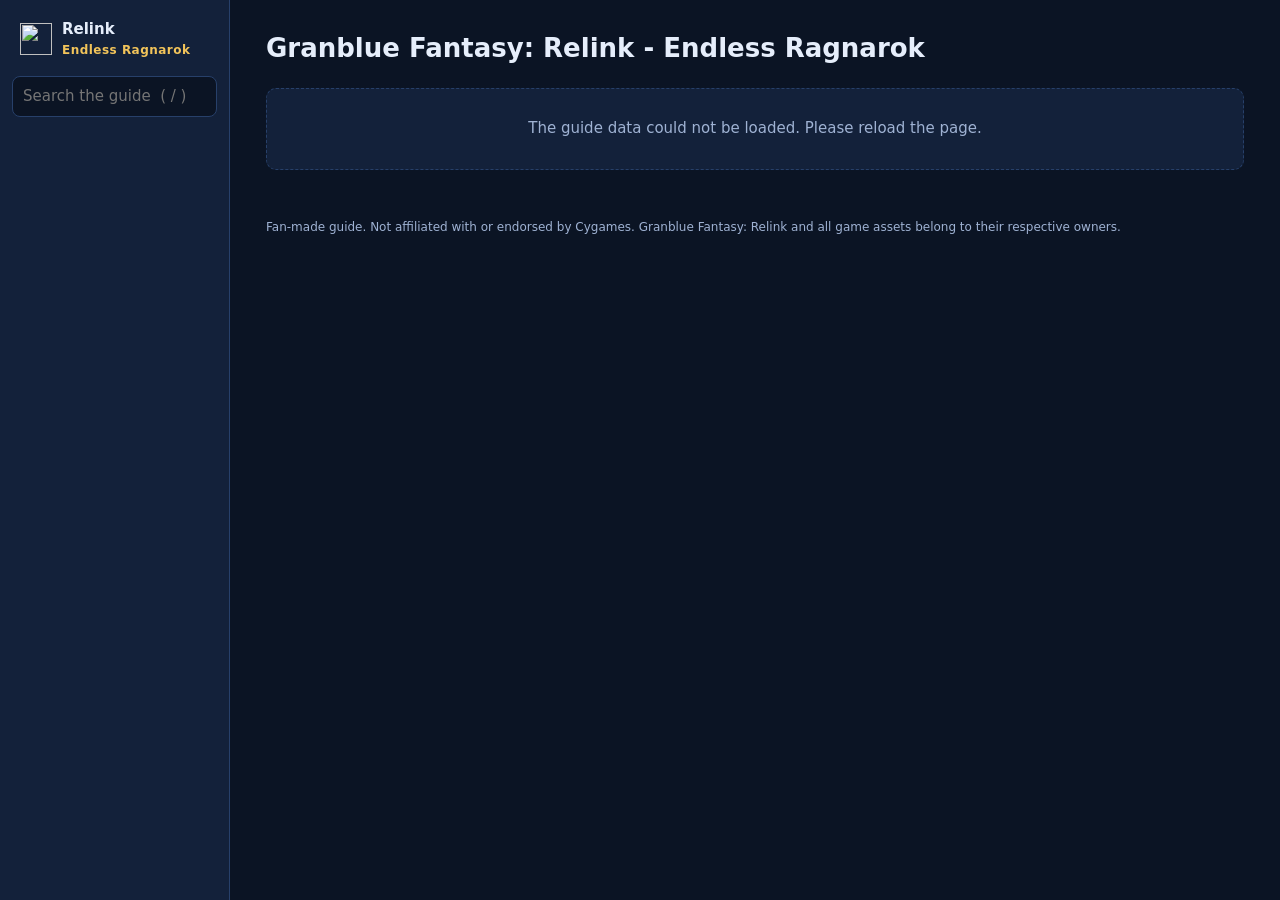
==== src/index.html @ 5ff7320d "Add the scaffold tool, empty-tab text and a broken-link check Co-Authored-By: Claude Opus 5.5 <norep" ====
<!doctype html>
<html lang="en">
<head>
<base href="./">
<script>document.querySelector('base').href = new URL(document.querySelector('base').getAttribute('href'), location.href).href;</script>
<meta charset="utf-8">
<meta name="viewport" content="width=device-width,initial-scale=1">
<meta name="description" content="Fan-made guide to Granblue Fantasy: Relink - Endless Ragnarok: tier list, guides and tools.">
<meta name="theme-color" content="#0b1424">
<meta property="og:type" content="website">
<meta property="og:site_name" content="Granblue Fantasy: Relink - Endless Ragnarok guide">
<meta property="og:title" content="Granblue Fantasy: Relink - Endless Ragnarok | Tier list, guides, tools">
<meta property="og:description" content="Fan-made guide to Granblue Fantasy: Relink - Endless Ragnarok: tier list, guides and tools.">
<meta property="og:url" content="https://agandaurcze.github.io/GBF-Relink-Endless-Ragnarok/">
<meta property="og:image" content="https://agandaurcze.github.io/GBF-Relink-Endless-Ragnarok/assets/ui/og-image.jpg">
<meta property="og:image:width" content="1200">
<meta property="og:image:height" content="630">
<meta property="og:image:alt" content="Granblue Fantasy: Relink - Endless Ragnarok: tier list, guides, tools">
<meta name="twitter:card" content="summary_large_image">
<link rel="icon" type="image/svg+xml" href="assets/ui/favicon.svg">
<title>Granblue Fantasy: Relink - Endless Ragnarok | Tier list, guides, tools</title>
<link rel="stylesheet" href="css/site.css?v=6">
</head>
<body>
<a class="skip-link" href="#pageBody">Skip to content</a>
<div class="mobile-bar"><a class="brand" href="./">GBF Relink · Endless Ragnarok</a><button id="mobileMenu" type="button" aria-controls="mainNavigation" aria-expanded="false">☰ Menu</button></div>
<button class="menu-backdrop" id="menuBackdrop" type="button" aria-label="Close menu" hidden></button>
<aside class="sidebar" id="mainNavigation" aria-label="Main navigation">
 <a class="brand sidebar-brand" href="./"><img src="assets/ui/favicon.svg" alt="" width="32" height="32"><span>Relink<small>Endless Ragnarok</small></span></a>
 <input class="search" id="search" type="search" placeholder="Search the guide  ( / )" aria-label="Search the guide" autocomplete="off">
 <nav id="navList"></nav>
</aside>
<div class="content">
<header class="page-header"><h1 id="pageTitle">Granblue Fantasy: Relink - Endless Ragnarok</h1><p id="pageMeta"></p></header>
<main id="pageBody" tabindex="-1"><p class="empty">Loading…</p></main>
<button class="to-top" id="toTop" type="button" aria-label="Back to top" hidden>↑</button>
<footer><span id="dataDate"></span> Fan-made guide. Not affiliated with or endorsed by Cygames. Granblue Fantasy: Relink and all game assets belong to their respective owners.</footer>
</div>
<script src="js/01-core.js?v=1"></script>
<script src="js/02-pages.js?v=3"></script>
<script src="js/03-news.js?v=3"></script>
<script src="js/04-blocks.js?v=1"></script>
<script src="js/05-characters.js?v=2"></script>
<script src="js/06-guides.js?v=1"></script>
<script src="js/07-search.js?v=2"></script>
<script src="js/09-startup.js?v=6"></script>
</body>
</html>
---- src/css/site.css ----
/* css/site.css: every style of the site. After editing: npx --yes prettier@3.9.10 --write src/js src/css,
   then give this file a new ?v= in src/index.html. */

:root {
  --bg: #0b1424;
  --panel: #13213a;
  --panel-2: #1a2c4b;
  --line: #27406a;
  --text: #e6eefb;
  --muted: #9fb2d3;
  --sky: #4fb3ff;
  --gold: #f2c45a;
  --radius: 10px;
  --sidebar: 230px;
  color-scheme: dark;
}

* {
  box-sizing: border-box;
}

body {
  margin: 0;
  background: var(--bg);
  color: var(--text);
  font:
    15px/1.55 system-ui,
    -apple-system,
    'Segoe UI',
    Roboto,
    sans-serif;
}

a {
  color: var(--sky);
}

/* ===== Layout: sidebar on the left, content on the right */
.sidebar {
  position: fixed;
  inset: 0 auto 0 0;
  width: var(--sidebar);
  overflow-y: auto;
  padding: 18px 12px;
  background: var(--panel);
  border-right: 1px solid var(--line);
}

.content {
  margin-left: var(--sidebar);
  padding: 28px 36px 40px;
  max-width: 1200px;
}

.brand {
  display: flex;
  align-items: center;
  gap: 10px;
  color: var(--text);
  font-weight: 700;
  text-decoration: none;
}

.sidebar-brand {
  padding: 0 8px 16px;
}

.sidebar-brand small {
  display: block;
  color: var(--gold);
  font-size: 12px;
  font-weight: 600;
  letter-spacing: 0.04em;
}

.nav-group {
  margin: 18px 8px 6px;
  color: var(--muted);
  font-size: 11px;
  font-weight: 700;
  letter-spacing: 0.12em;
}

.nav-item {
  display: block;
  padding: 8px 10px;
  border-radius: 8px;
  color: var(--text);
  text-decoration: none;
}

.nav-item:hover {
  background: var(--panel-2);
}

.nav-item.active {
  background: var(--panel-2);
  box-shadow: inset 3px 0 0 var(--gold);
}

.page-header h1 {
  margin: 0 0 4px;
  font-size: 26px;
}

.page-header p {
  margin: 0 0 20px;
  color: var(--muted);
}

footer {
  margin-top: 48px;
  color: var(--muted);
  font-size: 12px;
}

/* ===== Shared pieces */
.card {
  display: block;
  margin-bottom: 12px;
  padding: 14px 16px;
  background: var(--panel);
  border: 1px solid var(--line);
  border-radius: var(--radius);
  color: var(--text);
  text-decoration: none;
}

.card h2 {
  margin: 0 0 6px;
  font-size: 18px;
}

.grid {
  display: grid;
  grid-template-columns: repeat(auto-fill, minmax(180px, 1fr));
  gap: 12px;
}

.grid .card {
  margin: 0;
}

.shortcut:hover {
  border-color: var(--sky);
}

.empty {
  padding: 28px;
  background: var(--panel);
  border: 1px dashed var(--line);
  border-radius: var(--radius);
  color: var(--muted);
  text-align: center;
}

.badge {
  margin-right: 8px;
  padding: 1px 8px;
  border-radius: 999px;
  background: var(--gold);
  color: #1b1405;
  font-size: 12px;
  font-weight: 700;
}

/* ===== Characters and tier list */
.character {
  text-align: center;
}

.character img {
  display: block;
  width: 100%;
  aspect-ratio: 1;
  object-fit: cover;
  margin-bottom: 8px;
  border-radius: 8px;
}

.tier-row {
  display: flex;
  gap: 10px;
  margin-bottom: 10px;
}

.tier-label {
  display: grid;
  place-items: center;
  flex: 0 0 64px;
  border-radius: var(--radius);
  background: var(--tier, var(--panel-2));
  color: #0b1424;
  font-size: 22px;
  font-weight: 800;
}

.tier-items {
  display: flex;
  flex-wrap: wrap;
  gap: 8px;
  flex: 1;
}

.tier-items .character {
  width: 110px;
  margin: 0;
}

/* ===== News and patch notes */
.post summary {
  cursor: pointer;
}

.post-date {
  margin-right: 10px;
  color: var(--muted);
  font-size: 13px;
}

.post-body {
  margin-top: 12px;
  overflow-wrap: anywhere;
}

/* ===== Phones: the sidebar becomes a slide-in menu */
.mobile-bar,
.menu-backdrop {
  display: none;
}

@media (max-width: 800px) {
  .mobile-bar {
    position: sticky;
    top: 0;
    z-index: 3;
    display: flex;
    justify-content: space-between;
    align-items: center;
    padding: 10px 14px;
    background: var(--panel);
    border-bottom: 1px solid var(--line);
  }

  .mobile-bar button {
    padding: 6px 12px;
    background: var(--panel-2);
    border: 1px solid var(--line);
    border-radius: 8px;
    color: var(--text);
    font: inherit;
  }

  .sidebar {
    z-index: 5;
    transform: translateX(-100%);
    transition: transform 0.2s;
  }

  .sidebar.is-open {
    transform: none;
  }

  .menu-backdrop:not([hidden]) {
    display: block;
    position: fixed;
    inset: 0;
    z-index: 4;
    background: rgb(0 0 0 / 0.5);
    border: 0;
  }

  .content {
    margin-left: 0;
    padding: 20px 16px 32px;
  }
}

/* ===== Character pages (js/04-characters.js) */
.back-link {
  display: inline-block;
  margin-bottom: 14px;
  text-decoration: none;
}

.profile-head {
  display: flex;
  gap: 18px;
  align-items: flex-start;
  margin-bottom: 18px;
}

.profile-image {
  width: 160px;
  aspect-ratio: 1;
  object-fit: cover;
  border-radius: var(--radius);
  border: 1px solid var(--line);
}

.profile-tabs {
  display: flex;
  flex-wrap: wrap;
  gap: 6px;
  margin-bottom: 14px;
  border-bottom: 1px solid var(--line);
}

.profile-tab {
  padding: 8px 14px;
  background: none;
  border: 0;
  border-bottom: 3px solid transparent;
  color: var(--muted);
  font: inherit;
  cursor: pointer;
}

.profile-tab[aria-selected='true'] {
  border-bottom-color: var(--gold);
  color: var(--text);
}

.block {
  margin-bottom: 18px;
}

.block h3 {
  margin: 0 0 8px;
  font-size: 16px;
  color: var(--gold);
}

.table-wrap {
  overflow-x: auto;
}

table {
  width: 100%;
  border-collapse: collapse;
  background: var(--panel);
  border-radius: var(--radius);
}

th,
td {
  padding: 8px 10px;
  border-bottom: 1px solid var(--line);
  text-align: left;
}

th {
  color: var(--muted);
  font-size: 13px;
}

.stats {
  display: grid;
  grid-template-columns: repeat(auto-fill, minmax(150px, 1fr));
  gap: 8px;
  margin: 0;
}

.stats div {
  padding: 10px 12px;
  background: var(--panel);
  border: 1px solid var(--line);
  border-radius: 8px;
}

.stats dt {
  color: var(--muted);
  font-size: 12px;
}

.stats dd {
  margin: 2px 0 0;
  font-weight: 700;
}

@media (max-width: 800px) {
  .profile-head {
    flex-direction: column;
  }

  .profile-image {
    width: 120px;
  }
}

/* ===== Search (js/05-search.js) */
.search {
  width: 100%;
  margin: 0 0 6px;
  padding: 8px 10px;
  background: var(--bg);
  border: 1px solid var(--line);
  border-radius: 8px;
  color: var(--text);
  font: inherit;
}

.search:focus {
  outline: 2px solid var(--sky);
  outline-offset: -1px;
}

.muted {
  color: var(--muted);
}

.result .muted {
  margin-right: 6px;
  font-size: 13px;
}

/* ===== Note and image blocks, guides (js/04-blocks.js, js/06-guides.js) */
.note {
  padding: 12px 14px;
  border-radius: var(--radius);
  border: 1px solid var(--line);
  border-left: 4px solid var(--sky);
  background: var(--panel);
}

.note-warning {
  border-left-color: var(--gold);
}

.note p:first-child {
  margin-top: 0;
}

.note p:last-child {
  margin-bottom: 0;
}

.figure {
  margin: 0 0 18px;
}

.figure img {
  display: block;
  max-width: 100%;
  border-radius: var(--radius);
  border: 1px solid var(--line);
}

.figure figcaption {
  margin-top: 6px;
  color: var(--muted);
  font-size: 13px;
}

.guides {
  grid-template-columns: repeat(auto-fill, minmax(260px, 1fr));
}

.contents ol {
  margin: 6px 0 0;
  padding-left: 20px;
}

.guide-body {
  max-width: 780px;
}

.guide-body h3 {
  scroll-margin-top: 70px;
}

/* ===== Post links and "New" marks (js/03-news.js) */
.badge.new {
  background: var(--sky);
}

.post-links {
  display: flex;
  gap: 14px;
  align-items: center;
  flex-wrap: wrap;
}

.copy-link {
  padding: 2px 0;
  background: none;
  border: 0;
  color: var(--muted);
  font: inherit;
  font-size: 13px;
  cursor: pointer;
}

.copy-link:hover {
  color: var(--text);
}

/* ===== Post links and "New" marks (js/03-news.js) */
.badge.new {
  background: var(--sky);
}

.post-links {
  display: flex;
  gap: 14px;
  align-items: center;
  flex-wrap: wrap;
}

.copy-link {
  padding: 2px 0;
  background: none;
  border: 0;
  color: var(--muted);
  font: inherit;
  font-size: 13px;
  cursor: pointer;
}

.copy-link:hover {
  color: var(--text);
}

/* ===== Keyboard and reading comfort */
.skip-link {
  position: absolute;
  left: 8px;
  top: -60px;
  z-index: 10;
  padding: 8px 12px;
  background: var(--gold);
  color: #1b1405;
  border-radius: 8px;
  font-weight: 700;
}

.skip-link:focus {
  top: 8px;
}

:focus-visible {
  outline: 2px solid var(--sky);
  outline-offset: 2px;
}

#pageBody:focus {
  outline: none;
}

.to-top {
  position: fixed;
  right: 18px;
  bottom: 18px;
  z-index: 3;
  width: 42px;
  height: 42px;
  border-radius: 50%;
  border: 1px solid var(--line);
  background: var(--panel-2);
  color: var(--text);
  font-size: 18px;
  cursor: pointer;
  box-shadow: 0 4px 14px rgb(0 0 0 / 0.35);
}

.to-top:hover {
  border-color: var(--sky);
}

@media (prefers-reduced-motion: reduce) {
  * {
    scroll-behavior: auto !important;
    transition: none !important;
  }
}
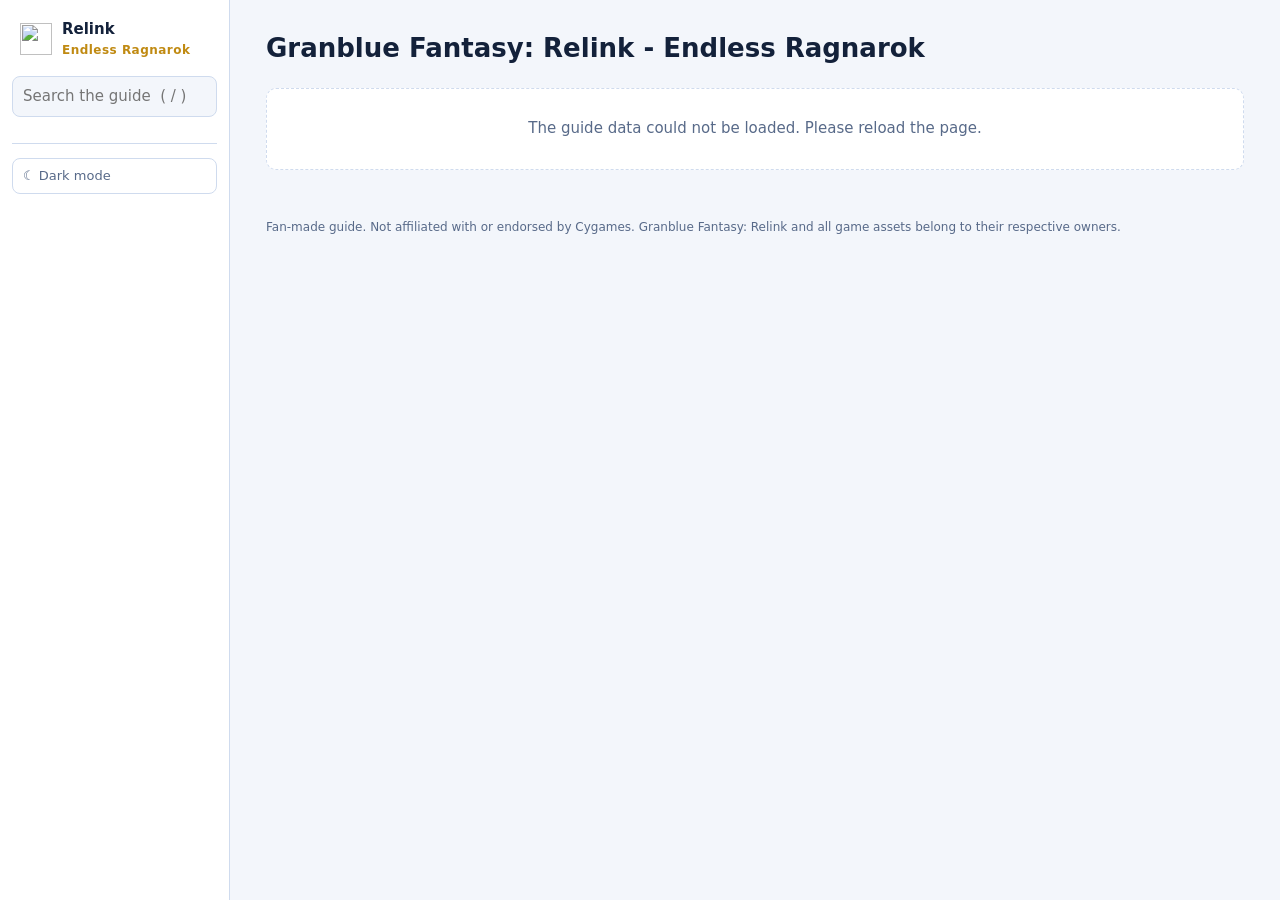
==== commit 56d92287: "Installable app, offline reading and light mode Co-Authored-By: Claude Opus 5.5 <noreply@anthropic.c" ====
--- a/src/index.html
+++ b/src/index.html
@@ -7,6 +7,9 @@
 <meta name="viewport" content="width=device-width,initial-scale=1">
 <meta name="description" content="Fan-made guide to Granblue Fantasy: Relink - Endless Ragnarok: tier list, guides and tools.">
 <meta name="theme-color" content="#0b1424">
+<script>try { var t = localStorage.getItem('theme'); if (t) document.documentElement.dataset.theme = t; } catch (e) {}</script>
+<link rel="manifest" href="manifest.webmanifest">
+<link rel="apple-touch-icon" href="assets/ui/apple-touch-icon.png">
 <meta property="og:type" content="website">
 <meta property="og:site_name" content="Granblue Fantasy: Relink - Endless Ragnarok guide">
 <meta property="og:title" content="Granblue Fantasy: Relink - Endless Ragnarok | Tier list, guides, tools">
@@ -19,7 +22,7 @@
 <meta name="twitter:card" content="summary_large_image">
 <link rel="icon" type="image/svg+xml" href="assets/ui/favicon.svg">
 <title>Granblue Fantasy: Relink - Endless Ragnarok | Tier list, guides, tools</title>
-<link rel="stylesheet" href="css/site.css?v=6">
+<link rel="stylesheet" href="css/site.css?v=9">
 </head>
 <body>
 <a class="skip-link" href="#pageBody">Skip to content</a>
@@ -29,6 +32,7 @@
  <a class="brand sidebar-brand" href="./"><img src="assets/ui/favicon.svg" alt="" width="32" height="32"><span>Relink<small>Endless Ragnarok</small></span></a>
  <input class="search" id="search" type="search" placeholder="Search the guide  ( / )" aria-label="Search the guide" autocomplete="off">
  <nav id="navList"></nav>
+ <div class="sidebar-tools"><button type="button" id="themeBtn" class="tool-btn" aria-label="Switch between light and dark">Light mode</button><button type="button" id="installBtn" class="tool-btn" hidden>⤓ Install app</button></div>
 </aside>
 <div class="content">
 <header class="page-header"><h1 id="pageTitle">Granblue Fantasy: Relink - Endless Ragnarok</h1><p id="pageMeta"></p></header>
@@ -37,12 +41,12 @@
 <footer><span id="dataDate"></span> Fan-made guide. Not affiliated with or endorsed by Cygames. Granblue Fantasy: Relink and all game assets belong to their respective owners.</footer>
 </div>
 <script src="js/01-core.js?v=1"></script>
-<script src="js/02-pages.js?v=3"></script>
+<script src="js/02-pages.js?v=4"></script>
 <script src="js/03-news.js?v=3"></script>
 <script src="js/04-blocks.js?v=1"></script>
-<script src="js/05-characters.js?v=2"></script>
+<script src="js/05-characters.js?v=3"></script>
 <script src="js/06-guides.js?v=1"></script>
 <script src="js/07-search.js?v=2"></script>
-<script src="js/09-startup.js?v=6"></script>
+<script src="js/09-startup.js?v=9"></script>
 </body>
 </html>
--- a/src/css/site.css
+++ b/src/css/site.css
@@ -573,3 +573,168 @@
     transition: none !important;
   }
 }
+
+/* ===== Patch notes and news that mention a character (js/05-characters.js) */
+.mentions {
+  margin-top: 24px;
+}
+
+.mentions ul {
+  margin: 0;
+  padding: 0;
+  list-style: none;
+}
+
+.mentions li {
+  padding: 6px 0;
+  border-bottom: 1px solid var(--line);
+}
+
+.mentions li:last-child {
+  border-bottom: 0;
+}
+
+.mentions a {
+  color: var(--text);
+  text-decoration: none;
+}
+
+.mentions a:hover {
+  color: var(--sky);
+}
+
+/* ===== Home dashboard (js/02-pages.js) */
+.hero {
+  position: relative;
+  overflow: hidden;
+  margin-bottom: 16px;
+  padding: 26px 28px;
+  border: 1px solid var(--line);
+  border-radius: 14px;
+  background:
+    radial-gradient(circle at 85% 20%, rgb(79 179 255 / 0.35), transparent 55%),
+    radial-gradient(circle at 10% 110%, rgb(242 196 90 / 0.18), transparent 50%), var(--panel);
+}
+
+.hero-kicker {
+  margin: 0 0 4px;
+  color: var(--gold);
+  font-size: 12px;
+  font-weight: 700;
+  letter-spacing: 0.12em;
+  text-transform: uppercase;
+}
+
+.hero-text {
+  max-width: 620px;
+  margin: 0 0 10px;
+  font-size: 18px;
+}
+
+.latest {
+  display: flex;
+  flex-wrap: wrap;
+  gap: 4px 10px;
+  align-items: baseline;
+  border-left: 4px solid var(--gold);
+}
+
+.dashboard {
+  display: grid;
+  grid-template-columns: repeat(auto-fit, minmax(300px, 1fr));
+  gap: 12px;
+}
+
+.dashboard h2,
+.section-title {
+  margin: 0 0 8px;
+  font-size: 17px;
+}
+
+.section-title {
+  margin-top: 18px;
+}
+
+.link-list {
+  margin: 0 0 8px;
+  padding: 0;
+  list-style: none;
+}
+
+.link-list li {
+  padding: 5px 0;
+  border-bottom: 1px solid var(--line);
+}
+
+.link-list a {
+  color: var(--text);
+  text-decoration: none;
+}
+
+.link-list a:hover {
+  color: var(--sky);
+}
+
+.roster {
+  display: grid;
+  grid-template-columns: repeat(auto-fill, minmax(96px, 1fr));
+  gap: 8px;
+}
+
+.roster .character {
+  margin: 0;
+  padding: 8px;
+  font-size: 13px;
+}
+
+/* ===== Light mode: follows the system unless the visitor picks one (js/09-startup.js remembers it) */
+:root[data-theme='light'] {
+  --bg: #f3f6fb;
+  --panel: #ffffff;
+  --panel-2: #e7eef9;
+  --line: #cfdbee;
+  --text: #13213a;
+  --muted: #586a89;
+  --sky: #1673c9;
+  --gold: #c08a12;
+  color-scheme: light;
+}
+
+@media (prefers-color-scheme: light) {
+  :root:not([data-theme='dark']) {
+    --bg: #f3f6fb;
+    --panel: #ffffff;
+    --panel-2: #e7eef9;
+    --line: #cfdbee;
+    --text: #13213a;
+    --muted: #586a89;
+    --sky: #1673c9;
+    --gold: #c08a12;
+    color-scheme: light;
+  }
+}
+
+.sidebar-tools {
+  display: grid;
+  gap: 6px;
+  margin-top: 20px;
+  padding-top: 14px;
+  border-top: 1px solid var(--line);
+}
+
+.tool-btn {
+  padding: 7px 10px;
+  background: none;
+  border: 1px solid var(--line);
+  border-radius: 8px;
+  color: var(--muted);
+  font: inherit;
+  font-size: 13px;
+  text-align: left;
+  cursor: pointer;
+}
+
+.tool-btn:hover {
+  color: var(--text);
+  border-color: var(--sky);
+}
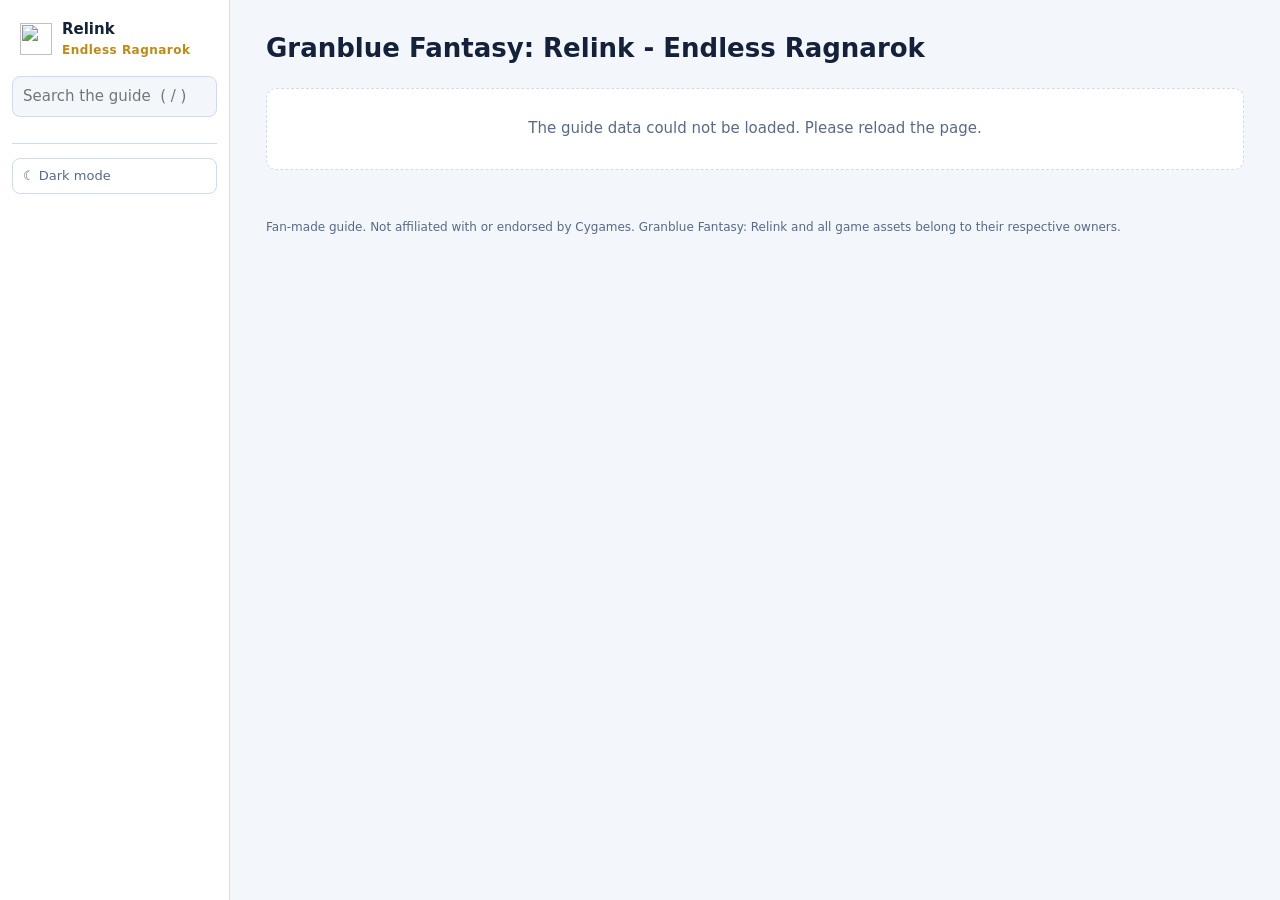
==== commit 83f69396: "Tier list: several ordered lists; restore the tier rules Co-Authored-By: Claude Opus 5.5 <noreply@an" ====
--- a/src/index.html
+++ b/src/index.html
@@ -40,13 +40,13 @@
 <button class="to-top" id="toTop" type="button" aria-label="Back to top" hidden>↑</button>
 <footer><span id="dataDate"></span> Fan-made guide. Not affiliated with or endorsed by Cygames. Granblue Fantasy: Relink and all game assets belong to their respective owners.</footer>
 </div>
-<script src="js/01-core.js?v=1"></script>
-<script src="js/02-pages.js?v=4"></script>
+<script src="js/01-core.js?v=2"></script>
+<script src="js/02-pages.js?v=5"></script>
 <script src="js/03-news.js?v=3"></script>
 <script src="js/04-blocks.js?v=1"></script>
 <script src="js/05-characters.js?v=3"></script>
 <script src="js/06-guides.js?v=1"></script>
 <script src="js/07-search.js?v=2"></script>
-<script src="js/09-startup.js?v=9"></script>
+<script src="js/09-startup.js?v=10"></script>
 </body>
 </html>
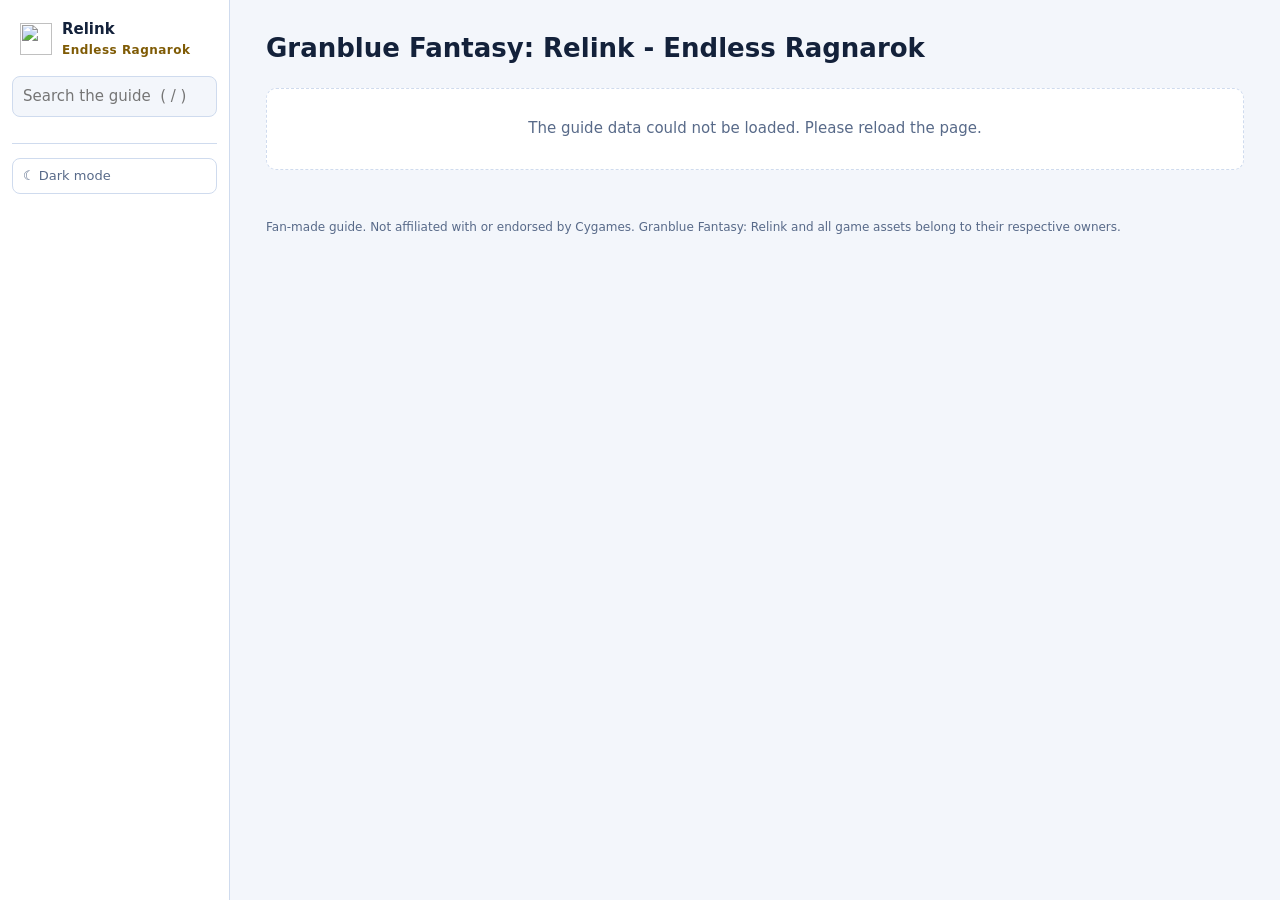
==== commit 8c50726a: "iPhone install tags; accessibility check on every page; fix light-mode contrast Co-Authored-By: Clau" ====
--- a/src/index.html
+++ b/src/index.html
@@ -10,6 +10,10 @@
 <script>try { var t = localStorage.getItem('theme'); if (t) document.documentElement.dataset.theme = t; } catch (e) {}</script>
 <link rel="manifest" href="manifest.webmanifest">
 <link rel="apple-touch-icon" href="assets/ui/apple-touch-icon.png">
+<meta name="mobile-web-app-capable" content="yes">
+<meta name="apple-mobile-web-app-capable" content="yes">
+<meta name="apple-mobile-web-app-title" content="Relink Guide">
+<meta name="apple-mobile-web-app-status-bar-style" content="black">
 <meta property="og:type" content="website">
 <meta property="og:site_name" content="Granblue Fantasy: Relink - Endless Ragnarok guide">
 <meta property="og:title" content="Granblue Fantasy: Relink - Endless Ragnarok | Tier list, guides, tools">
@@ -22,7 +26,7 @@
 <meta name="twitter:card" content="summary_large_image">
 <link rel="icon" type="image/svg+xml" href="assets/ui/favicon.svg">
 <title>Granblue Fantasy: Relink - Endless Ragnarok | Tier list, guides, tools</title>
-<link rel="stylesheet" href="css/site.css?v=9">
+<link rel="stylesheet" href="css/site.css?v=11">
 </head>
 <body>
 <a class="skip-link" href="#pageBody">Skip to content</a>
--- a/src/css/site.css
+++ b/src/css/site.css
@@ -10,6 +10,7 @@
   --muted: #9fb2d3;
   --sky: #4fb3ff;
   --gold: #f2c45a;
+  --gold-ink: var(--gold); /* gold used as text; darker in light mode so it stays readable */
   --radius: 10px;
   --sidebar: 230px;
   color-scheme: dark;
@@ -67,7 +68,7 @@
 
 .sidebar-brand small {
   display: block;
-  color: var(--gold);
+  color: var(--gold-ink);
   font-size: 12px;
   font-weight: 600;
   letter-spacing: 0.04em;
@@ -328,7 +329,7 @@
 .block h3 {
   margin: 0 0 8px;
   font-size: 16px;
-  color: var(--gold);
+  color: var(--gold-ink);
 }
 
 .table-wrap {
@@ -618,7 +619,7 @@
 
 .hero-kicker {
   margin: 0 0 4px;
-  color: var(--gold);
+  color: var(--gold-ink);
   font-size: 12px;
   font-weight: 700;
   letter-spacing: 0.12em;
@@ -695,8 +696,9 @@
   --line: #cfdbee;
   --text: #13213a;
   --muted: #586a89;
-  --sky: #1673c9;
+  --sky: #1366b3;
   --gold: #c08a12;
+  --gold-ink: #7f5b05;
   color-scheme: light;
 }
 
@@ -708,8 +710,9 @@
     --line: #cfdbee;
     --text: #13213a;
     --muted: #586a89;
-    --sky: #1673c9;
+    --sky: #1366b3;
     --gold: #c08a12;
+    --gold-ink: #7f5b05;
     color-scheme: light;
   }
 }
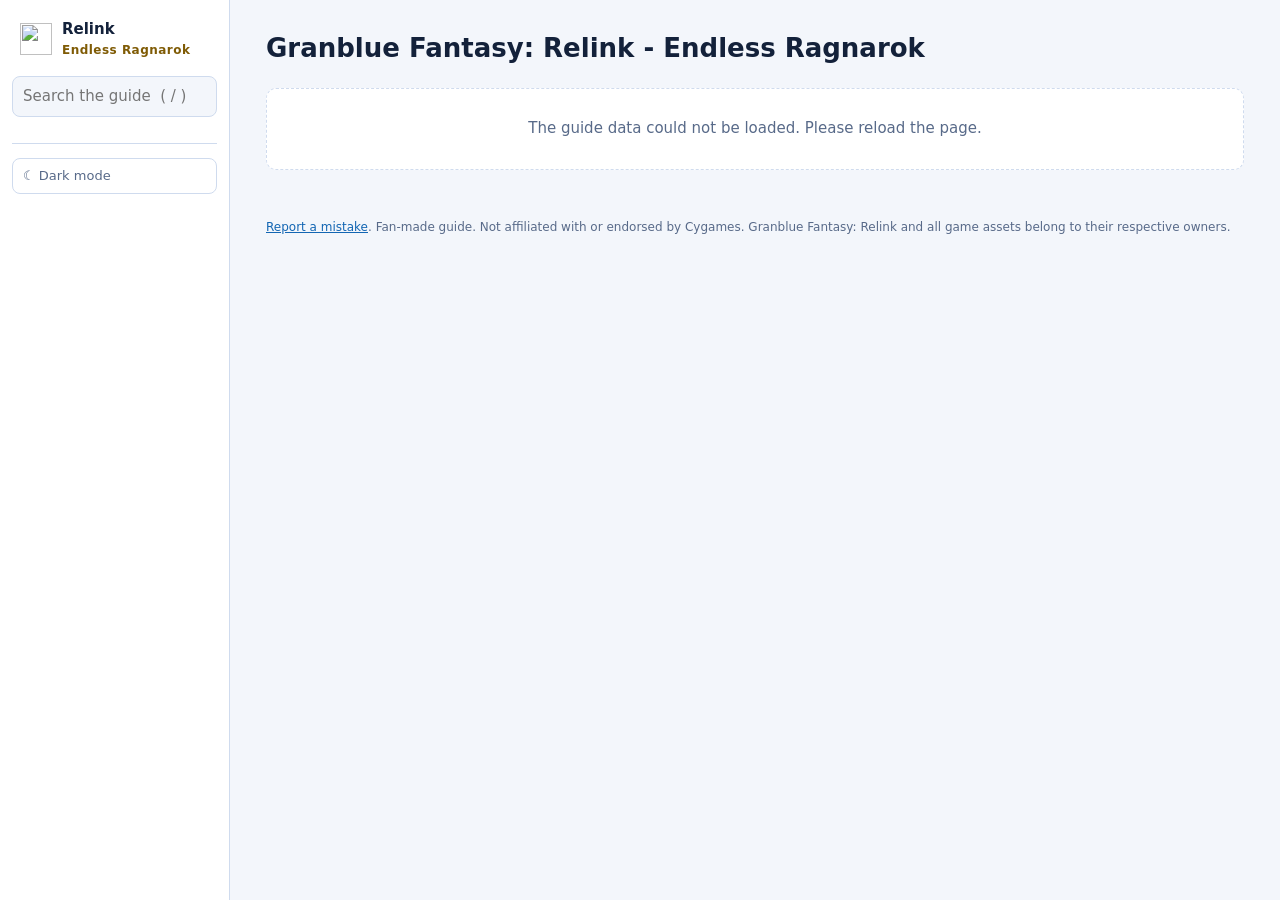
==== commit 13357869: "Report-a-mistake form and link; print styles Co-Authored-By: Claude Opus 5.5 <noreply@anthropic.com>" ====
--- a/src/index.html
+++ b/src/index.html
@@ -26,7 +26,7 @@
 <meta name="twitter:card" content="summary_large_image">
 <link rel="icon" type="image/svg+xml" href="assets/ui/favicon.svg">
 <title>Granblue Fantasy: Relink - Endless Ragnarok | Tier list, guides, tools</title>
-<link rel="stylesheet" href="css/site.css?v=11">
+<link rel="stylesheet" href="css/site.css?v=12">
 </head>
 <body>
 <a class="skip-link" href="#pageBody">Skip to content</a>
@@ -42,7 +42,7 @@
 <header class="page-header"><h1 id="pageTitle">Granblue Fantasy: Relink - Endless Ragnarok</h1><p id="pageMeta"></p></header>
 <main id="pageBody" tabindex="-1"><p class="empty">Loading…</p></main>
 <button class="to-top" id="toTop" type="button" aria-label="Back to top" hidden>↑</button>
-<footer><span id="dataDate"></span> Fan-made guide. Not affiliated with or endorsed by Cygames. Granblue Fantasy: Relink and all game assets belong to their respective owners.</footer>
+<footer><span id="dataDate"></span> <a id="reportLink" href="https://github.com/AgandaurCZE/GBF-Relink-Endless-Ragnarok/issues/new?template=mistake.yml" target="_blank" rel="noopener">Report a mistake</a>. Fan-made guide. Not affiliated with or endorsed by Cygames. Granblue Fantasy: Relink and all game assets belong to their respective owners.</footer>
 </div>
 <script src="js/01-core.js?v=2"></script>
 <script src="js/02-pages.js?v=5"></script>
@@ -51,6 +51,6 @@
 <script src="js/05-characters.js?v=3"></script>
 <script src="js/06-guides.js?v=1"></script>
 <script src="js/07-search.js?v=2"></script>
-<script src="js/09-startup.js?v=10"></script>
+<script src="js/09-startup.js?v=11"></script>
 </body>
 </html>
--- a/src/css/site.css
+++ b/src/css/site.css
@@ -741,3 +741,47 @@
   color: var(--text);
   border-color: var(--sky);
 }
+
+/* ===== Printing: just the page content, black on white (a guide printed or saved as PDF) */
+@media print {
+  /* #print never exists: it only lifts these above the light/dark rules */
+  :root:not(#print) {
+    --bg: #ffffff;
+    --panel: #ffffff;
+    --panel-2: #f2f2f2;
+    --line: #cccccc;
+    --text: #000000;
+    --muted: #444444;
+    --sky: #000000;
+    --gold-ink: #000000;
+  }
+
+  .sidebar,
+  .mobile-bar,
+  .menu-backdrop,
+  .to-top,
+  .skip-link,
+  .back-link,
+  .profile-tabs,
+  .copy-link,
+  #reportLink {
+    display: none !important;
+  }
+
+  .content {
+    margin: 0;
+    padding: 0;
+    max-width: none;
+  }
+
+  .card,
+  .tier-row,
+  .block {
+    break-inside: avoid;
+  }
+
+  .guide-body a::after {
+    content: ' (' attr(href) ')';
+    font-size: 11px;
+  }
+}
